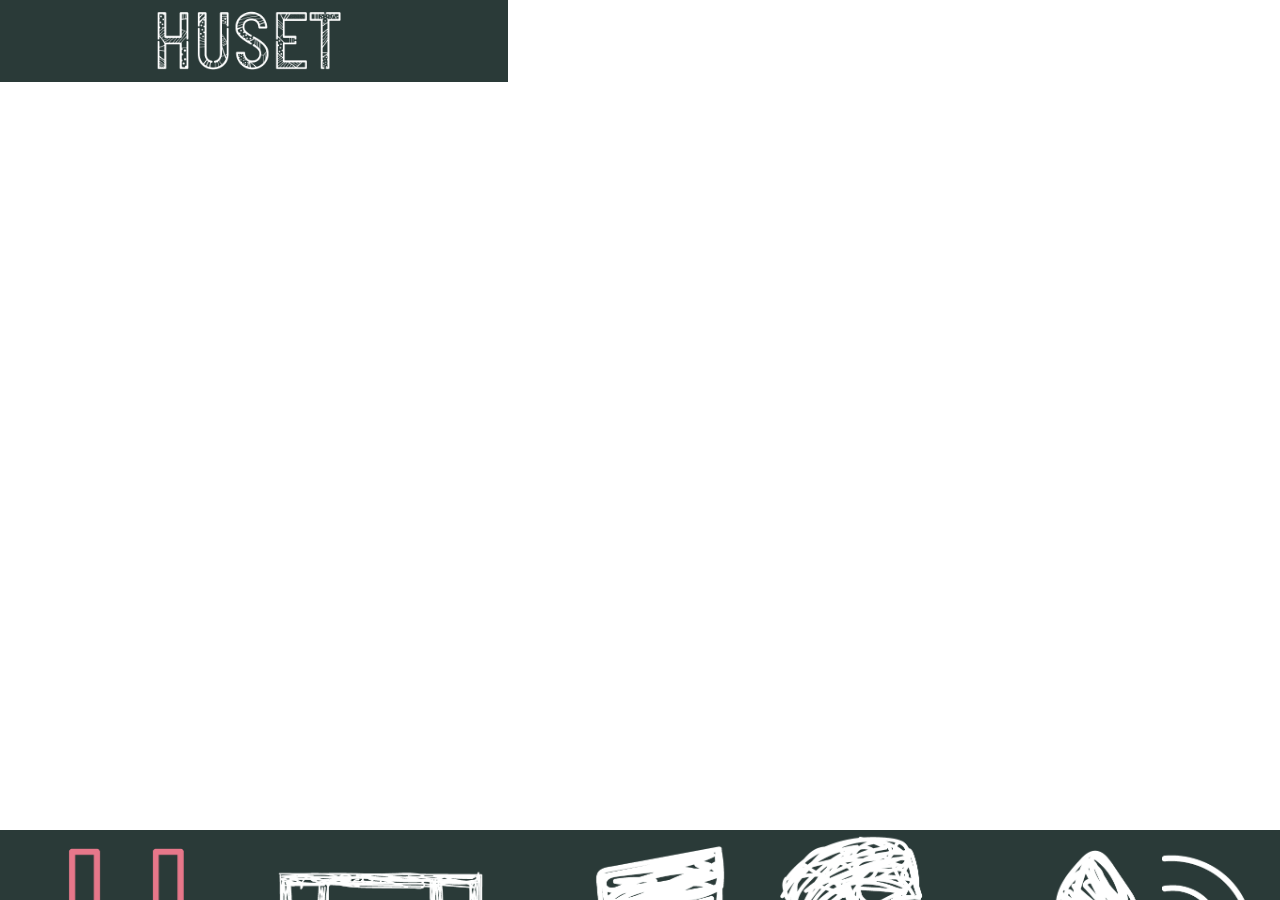
==== index.html @ 84e475c0 "meta tags til ios tilføjet" ====
<!DOCTYPE html>
<html lang="da">

<head>
    <meta charset="utf-8">
    <meta name="viewport" content="width=device-width, initial-scale=1.0">
    <title>HUSET webapp</title>
    <!--    web app iOS meta tags  -->
    <meta name="apple-mobile-web-app-capable" content="yes">
    <meta name="start_url" content="/huset/webapp">
    <meta name="apple-mobile-web-app-title" content="HUSET KBH">
    <link rel="apple-touch-icon" sizes="192x192" href="Images/9705903b-da29-88ed-2e15-043705145196.webPlatform.png">
    <link rel="apple-touch-icon" sizes="144x144" href="Images/45c9be59-4c44-099f-2683-72736678df9d.webPlatform.png">

    <!--   Slut  web app iOS meta tags Slut  -->
    <script src="pwabuilder-sw-register.js"></script>
    <link rel="manifest" href="manifest.json">
    <link href="https://fonts.googleapis.com/css?family=Raleway:300,400,600,700,900" rel="stylesheet">
    <link rel="stylesheet" href="style.css">
    <link rel="stylesheet" href="index.css">
</head>

<body>
    <div class="generel_grid">
        <header>

            <!------------ billede i toppen ----------------->
            <img src="assets/huset_logo_white.png" alt="HUSET logo">

        </header>

        <!------------ menu knapper ----------------->
        <nav>
            <button id="alle" class="event-item" data-kategori="alle">
                <img class="homeImg" src="assets/h_pink.png" alt="H - Fra HUSET logo">
                <img class="homeImg hide" src="assets/h_pink.png" alt="H - Fra HUSET logo">
            </button>
            <button id="film" class="event-item" data-kategori="film">
                <img class="filmImgWhite" src="assets/film_hvid.png" alt="film ikon">
                <img class="filmImgPink hide" src="assets/film_pink.png" alt="film ikon">
            </button>
            <button id="musik" class="event-item" data-kategori="musik">
                <img class="musikImg" src="assets/musik_hvid.png" alt="musik ikon">
                <img class="musikImg hide" src="assets/musik_pink.png" alt="musik ikon">
            </button>
            <button id="teater" class="event-item" data-kategori="teater">
                <img class="teaterImg" src="assets/teater_hvid.png" alt="teater ikon">
                <img class="teaterImg hide" src="assets/teater_pink.png" alt="teater ikon">
            </button>
            <button id="kontakt">
                <img class="kontaktImg" src="assets/kontakt_hvid.png" alt="kontakt ikon">
            </button>
        </nav>
        <main>
            <section class="event_grid">
                <div class="data-content"></div>
                <template id="data-template">
                    <div class="event_content">
                        <img class="topImage" src="" alt="">
                        <div class="box">
                            <h2></h2>
                            <p class="data-dato"></p>
                            <p class="data-tidspunkt"></p>
                        </div>
                    </div>
                </template>
            </section>
        </main>
    </div>
    <script src="javascript.js"></script>
</body>

</html>
---- style.css ----
:root {
    --raleway: 'Raleway', sans-serif;
}

body {
    margin: 0;
    /*    background-color: #2a3a38;*/
}

p,
h1,
h2,
h3 {
    font-family: var(--raleway);
}

.generel_grid {
    display: grid;
    grid-template-rows: 61.28px auto 70px;
}

header {
    position: fixed;
    top: 0;
    z-index: 1;
    grid-row: 1;
}

header img {
    width: 40%;
}

nav {
    grid-row: 3;
    display: grid;
    grid-template-columns: repeat(5, 1fr);
    grid-template-rows: 70px;
    grid-gap: 5px;
    position: fixed;
    bottom: 0;
    z-index: 1;
}

header,
nav {
    background-color: #2a3a38;
    text-align: center;
}

main {
    grid-row: 2;
}

button img {
    width: 100%;
    position: relative;
}

button {
    border-color: transparent;
    background: 0;
}

.hide {
    display: none;
}
---- index.css ----
p,
h2 {
    color: white;
}

.event_grid {
    width: 100vw;
}

.event_content {
    height: 220.64px;
    margin-bottom: 5px;
}

.event_content .box {
    position: relative;
    bottom: 95px;
    height: 90px;
    display: grid;
    grid-column-gap: 8px;
    grid-template-columns: 2% 85px repeat(3, auto) 2%;
    grid-template-rows: 50% 50%;
    background-color: rgba(0, 0, 0, 0.50);
}

.event_content h2 {
    align-self: start;
    grid-column: 2 / span 4;
    grid-row: 1;
    margin-top: 5px;
}

.event_content .data-dato {
    justify-self: start;
    grid-column: 2;
    grid-row: 2;
    margin-bottom: 10px;
}

.event_content .data-tidspunkt {
/*    justify-self:start;*/
    grid-column: 3;
    grid-row: 2;
}

.event_content img {
    width: 100%;
    position: relative;
}

.data-tidspunkt {
    grid-column: 2;
    grid-row: 2;
}
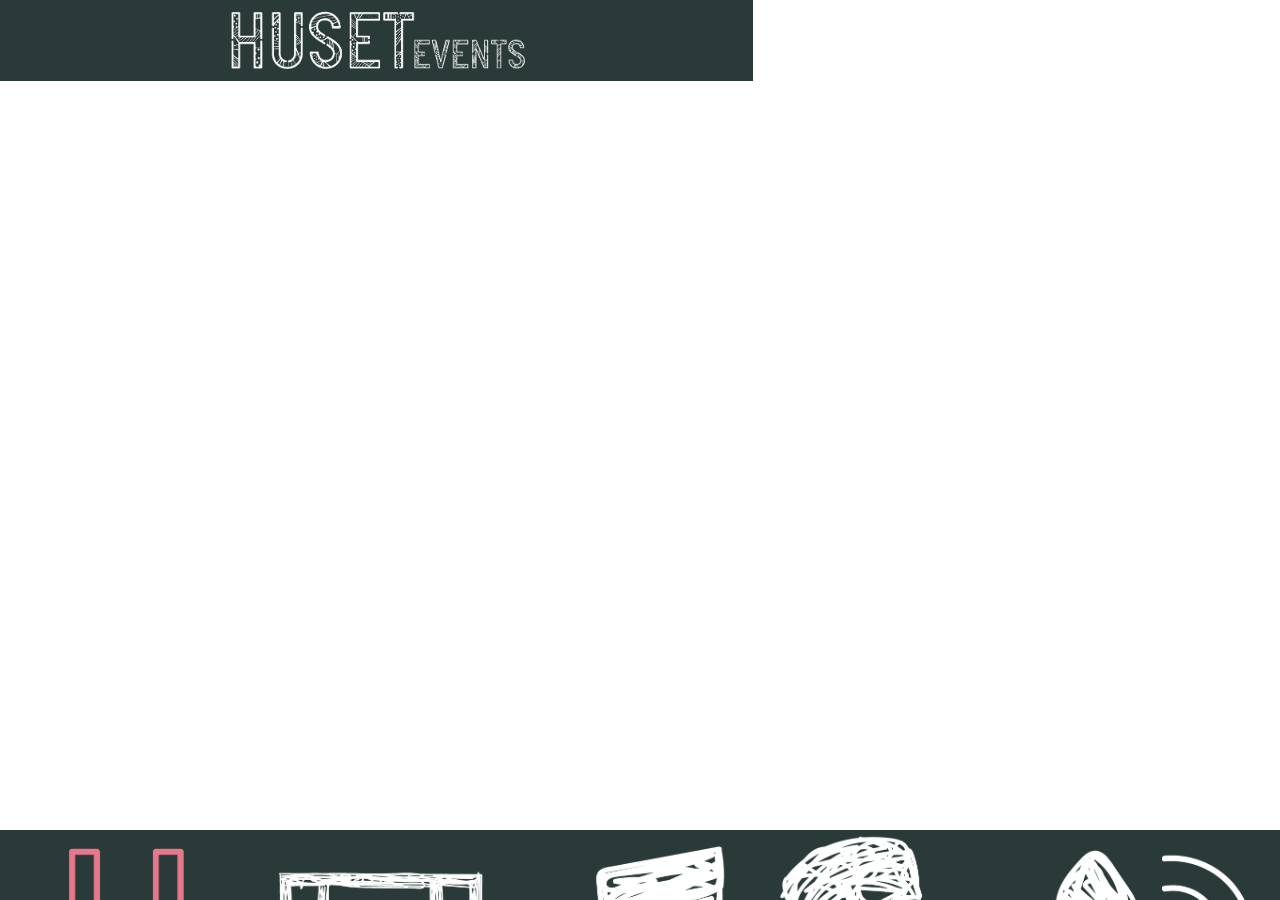
==== commit bad80946: "header img udskiftet" ====
--- a/index.html
+++ b/index.html
@@ -25,7 +25,7 @@
         <header>
 
             <!------------ billede i toppen ----------------->
-            <img src="assets/huset_logo_white.png" alt="HUSET logo">
+            <img src="assets/HUSETevent_logo.png" alt="HUSET logo">
 
         </header>
 
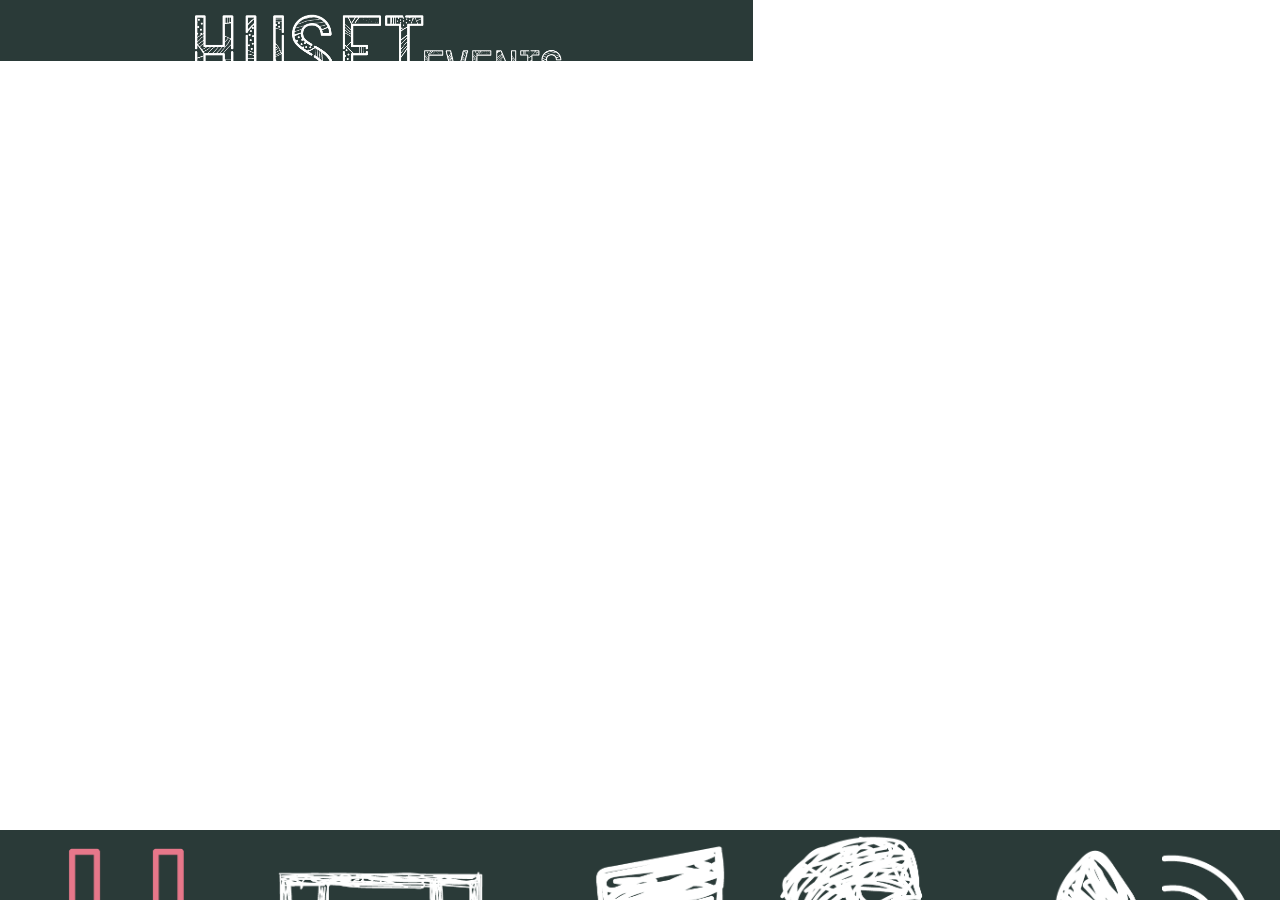
==== commit 01ab9143: "kommentar linje rykket en linje" ====
--- a/index.html
+++ b/index.html
@@ -7,12 +7,13 @@
     <title>HUSET webapp</title>
     <!--    web app iOS meta tags  -->
     <meta name="apple-mobile-web-app-capable" content="yes">
-    <meta name="start_url" content="/huset/webapp">
+    <meta name="start_url" content="/kea/gruppe4_huset/webapp/">
     <meta name="apple-mobile-web-app-title" content="HUSET KBH">
     <link rel="apple-touch-icon" sizes="192x192" href="Images/9705903b-da29-88ed-2e15-043705145196.webPlatform.png">
     <link rel="apple-touch-icon" sizes="144x144" href="Images/45c9be59-4c44-099f-2683-72736678df9d.webPlatform.png">
 
     <!--   Slut  web app iOS meta tags Slut  -->
+
     <script src="pwabuilder-sw-register.js"></script>
     <link rel="manifest" href="manifest.json">
     <link href="https://fonts.googleapis.com/css?family=Raleway:300,400,600,700,900" rel="stylesheet">
@@ -24,12 +25,13 @@
     <div class="generel_grid">
         <header>
 
-            <!------------ billede i toppen ----------------->
+        <!------------ billede i toppen ----------------->
             <img src="assets/HUSETevent_logo.png" alt="HUSET logo">
 
         </header>
 
         <!------------ menu knapper ----------------->
+
         <nav>
             <button id="alle" class="event-item" data-kategori="alle">
                 <img class="homeImg" src="assets/h_pink.png" alt="H - Fra HUSET logo">
--- a/style.css
+++ b/style.css
@@ -24,10 +24,16 @@
     top: 0;
     z-index: 1;
     grid-row: 1;
+    display: grid;
+    grid-template-columns: 25% auto 25%;
+    height: 61.28px;
+
 }
 
 header img {
-    width: 40%;
+    max-width: 100%;
+    grid-column: 2;
+    align-self: center;
 }
 
 nav {
